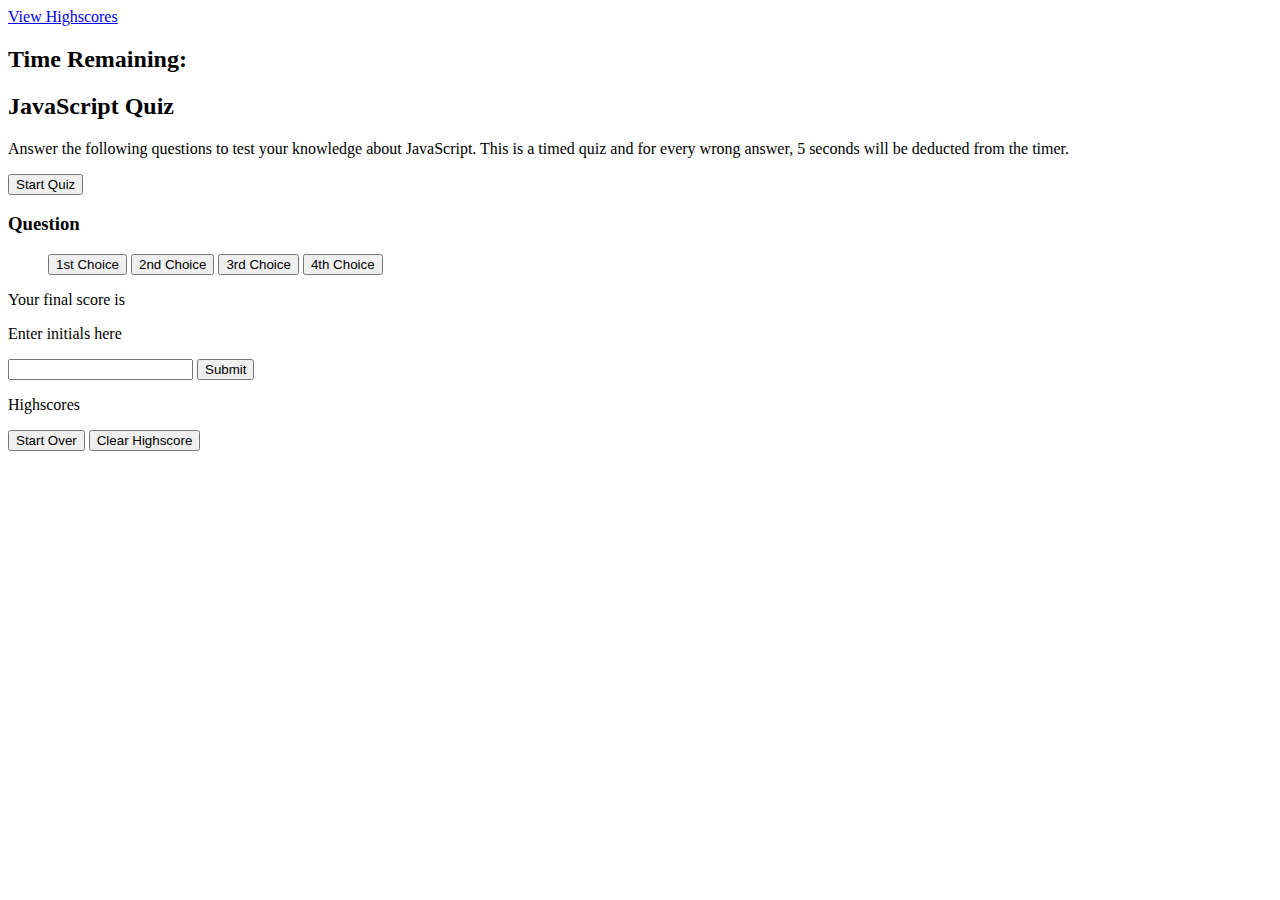
==== index.html @ ce575f27 "moved HTML file and created highscore page" ====
<!DOCTYPE html>
<html lang="en">

<head>
    <meta charset="UTF-8">
    <meta http-equiv="X-UA-Compatible" content="IE=edge">
    <meta name="viewport" content="width=device-width, initial-scale=1.0">
    <link rel="stylesheet" href="./css/style.css">
    <title>JavaScript Quiz</title>
</head>

<body>
    <header id="header">
        <div>
            <a class="highscore-link" href="#">View Highscores</a>
            <h2 id="timer">Time Remaining:</h2>
        </div>
    </header>

    <main>
        <section class="container">
            <div class="intro-section">
                <h2>JavaScript Quiz</h2>
                <p>Answer the following questions to test your knowledge about JavaScript. This is a timed quiz and for every wrong answer, 5 seconds will be deducted from the timer.</p>
                <button id="begin">Start Quiz</button>
            </div>
        </section>
        <section class="question-section hide">
            <h3 id="question-heading">Question</h3>
            <ol class="options">
                <button id="option1">1st Choice</button>
                <button id="option2">2nd Choice</button>
                <button id="option3">3rd Choice</button>
                <button id="option4">4th Choice</button>
            </ol>
        </section>
        <section class="final-score">
            <div class="initial-section hide">
                <p>Your final score is</p>
                <p>Enter initials here</p>
                <input id="initial-input" type="text">
                <button id="submit-button">Submit</button>
            </div>
        </section>
        <section class="highscore hide">
            <p>Highscores</p>
            <div id="final-score">
                <button id="start-over">Start Over</button>
                <button id="clear-score">Clear Highscore</button>
            </div>
        </section>
    </main>

    <script src="./js/script.js"></script>
</body>

</html>
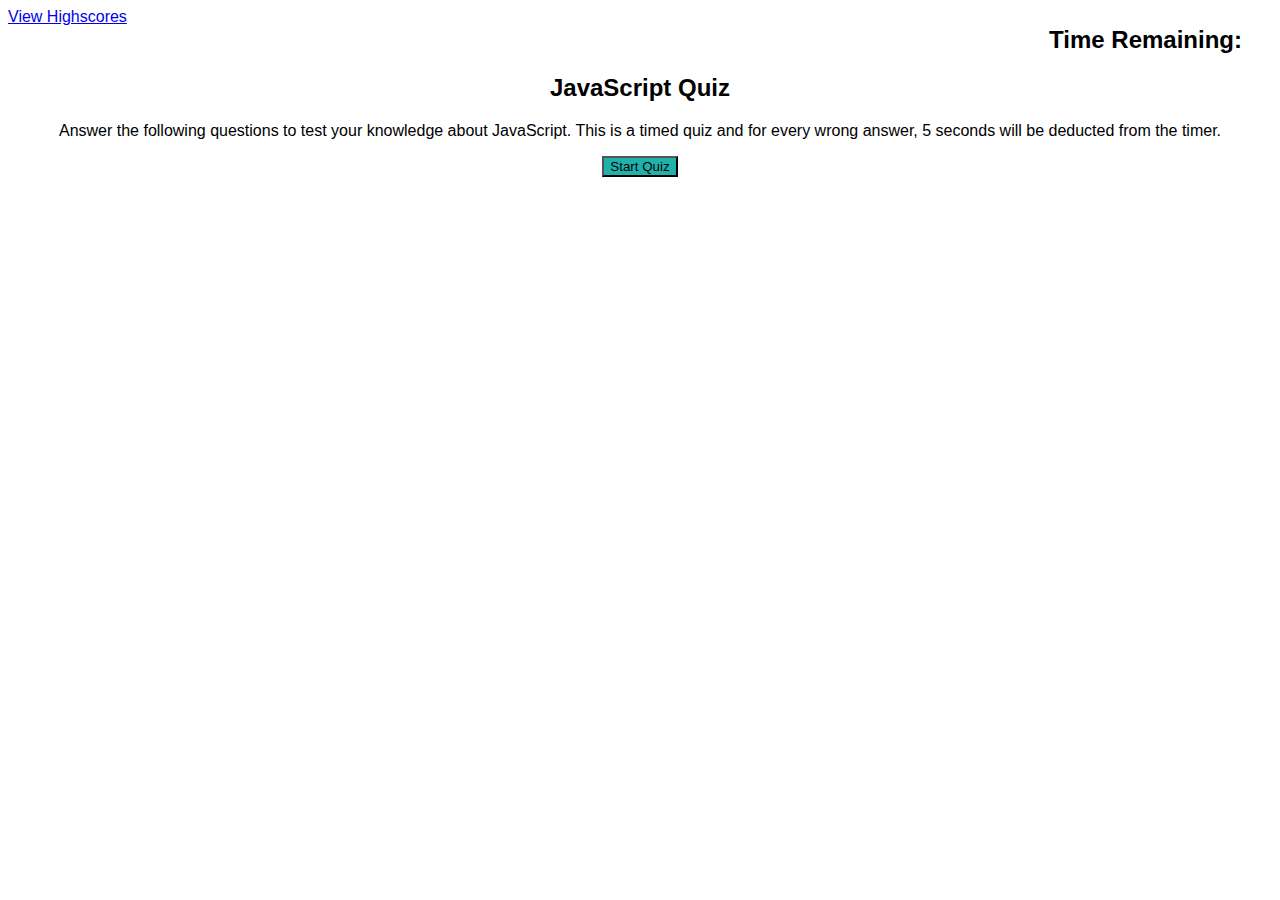
==== commit 1cc70d45: "fixed js and css file linking" ====
--- a/index.html
+++ b/index.html
@@ -5,7 +5,7 @@
     <meta charset="UTF-8">
     <meta http-equiv="X-UA-Compatible" content="IE=edge">
     <meta name="viewport" content="width=device-width, initial-scale=1.0">
-    <link rel="stylesheet" href="./css/style.css">
+    <link rel="stylesheet" href="./Assets/css/style.css">
     <title>JavaScript Quiz</title>
 </head>
 
@@ -51,7 +51,7 @@
         </section>
     </main>
 
-    <script src="./js/script.js"></script>
+    <script src="./Assets/js/script.js"></script>
 </body>
 
 </html>--- a/Assets/css/style.css
+++ b/Assets/css/style.css
@@ -0,0 +1,27 @@
+* {
+    font-family: sans-serif;
+}
+
+#timer {
+    text-align: right;
+    margin: auto 30px;
+    font: 500;
+}
+
+.intro-section {
+    text-align: center;
+}
+
+#begin {
+    color: black;
+    background-color: lightseagreen;
+}
+
+.options {
+    color: darkviolet;
+    /* display: inline-block; */
+}
+
+.hide {
+    display: none;
+}